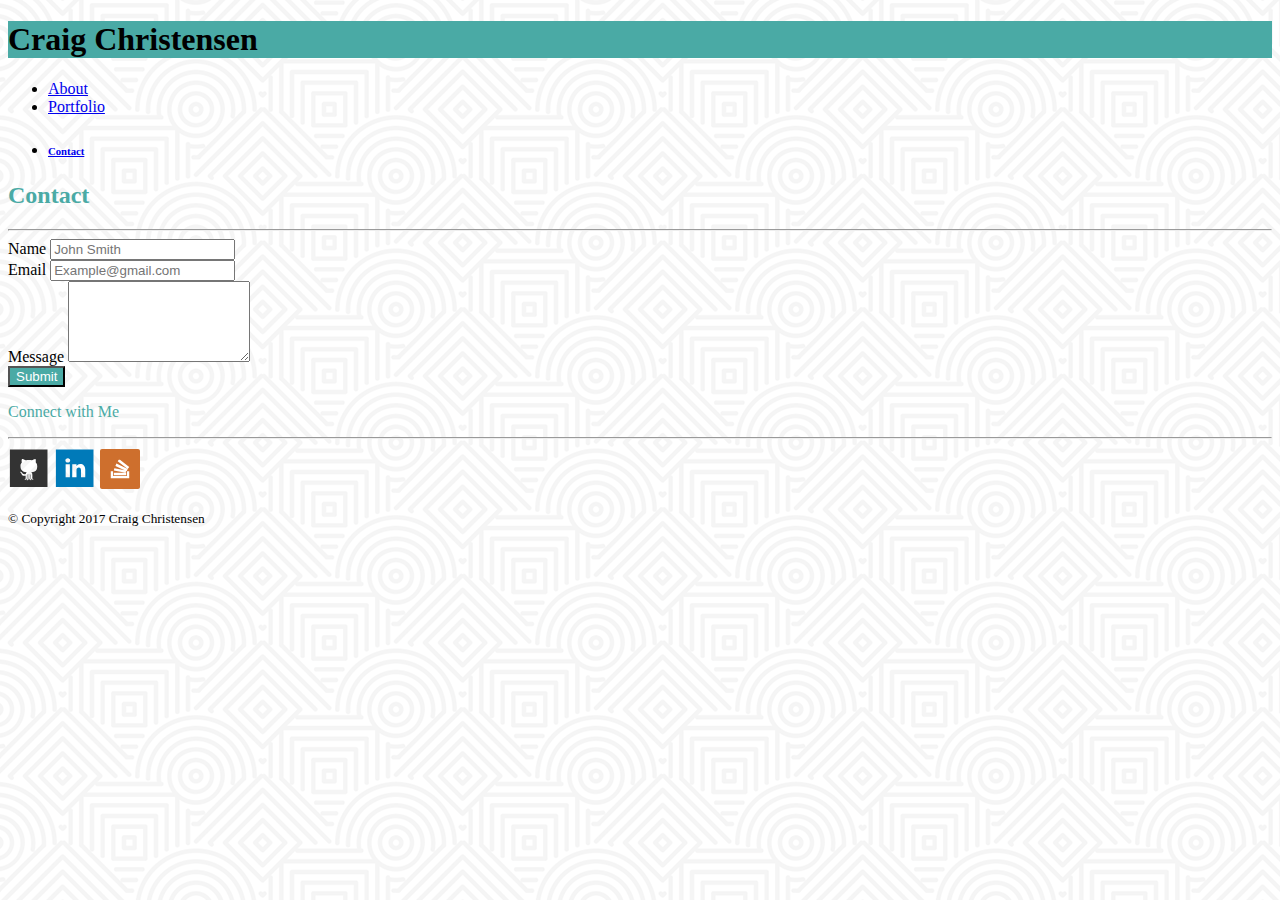
==== contact.html @ 4a9ded66 "Mostly finished.  Want to work on navbar collapse." ====
<!DOCTYPE html>
<html>
  <head>
    <meta charset="utf-8">
    <title>Bootsrap Portfolio - contact</title>
    <link rel="stylesheet" href="https://maxcdn.bootstrapcdn.com/bootstrap/4.0.0-beta.2/css/bootstrap.min.css"`` integrity="sha384-PsH8R72JQ3SOdhVi3uxftmaW6Vc51MKb0q5P2rRUpPvrszuE4W1povHYgTpBfshb" crossorigin="anonymous">
  </head>

  <body  style="background-image: url('assets/images/hypnotize.png')">
    <div class="container">
      <!--main navbar container, 100% wide all the time. -->
      <div class="container-fluid mb-5">
        <nav class="navbar fixed-top navbar-expand-lg navbar-light bg-light p-0 mb-4">
          <div class="container">
            <div class="text-white p-3 m-0" style="font-family: 'Georgia', Times, Times New Roman, serif; background-color: #4aaaa5">
              <h1 class="font-weight-bold">Craig Christensen</h1>
            </div>
            <ul class="nav navbar-collapse-lg collapse"><!-- links to other pages -->
              <li class="nav-item">
                <a class="nav-link text-muted active" href="index.html">About</a>
              </li>
              <li class="nav-item">
                <a class="nav-link text-muted" href="portfolio.html">Portfolio</a>
              </li>
              <li class="nav-item">
                <a class="nav-link text-muted" href="contact.html"><h6>Contact</h6></a>
              </li>
            </ul><!--end of links-->
          </div><!-- end inner navbar container -->
        </nav>
      </div><!-- End of outer navbar container -->

      <div  >
        <div class="container p-0 pt-5"><!-- content container -->
          <div class="row mb-5">
            <!-- email form -->
            <div class="col-sm-7 border border-light bg-white p-5 mt-5 ml-4 mb-5 mr-5">
              <div class="p-3 m-0" style="color: #4aaaa5; font-family: 'Georgia', Times, Times New Roman, serif;">
                <h2 class="ml-0 mb-0 p-0 font-weight-bold">Contact</h2>
              </div>
              <hr>

              <form>
                <div class="form-group">
                  <label class="text-muted">Name</label>
                  <input type="text" class="form-control text-muted" placeholder="John Smith" >
                </div>
                <div class="form-group">
                  <label class="text-muted">Email</label>
                  <input type="email" class="form-control text-muted" placeholder="Example@gmail.com">
                </div>
                <div class="form-group">
                  <label for="message" class="text-muted">Message</label>
                  <textarea id="message" class="form-control text-muted" name="message" placeholder="" rows="5"></textarea>
                </div>
                <button type="submit" class="btn" style="background-color: #4aaaa5; color: white">Submit</button>
              </form>
            </div>

            <!-- connect links box -->
            <div class="col-sm-2 border border-light bg-white p-3 mt-5" style="height: 100%; width: auto;">
              <div class="row justify-content-md-center">
                <div style="color: #4aaaa5; font-family: 'Georgia', Times, Times New Roman, serif;">
                  <p class="font-weight-bold">Connect with Me</p>
                  <hr>
                </div>
              </div>
              <div class="row justify-content-md-center">
                <a href="https://github.com/ruffcorn33" target="_blank"><img src="assets/images/GitHub.svg" alt="GitHub" width="42" height="42" border="0"></a>
                <a href="https://linkedin.com/in/craig-christensen-818693135" target="_blank"><img src="assets/images/Linkedin.svg" alt="LinkedIn" width="42" height="42" border="0"></a>
                <a href="https://stackoverflow.com/users/8452434/craig-christensen" target="_blank"><img src="assets/images/stackoverflow.svg" alt="Stack Overflow" width="40" height="40" border="0"></a>
              </div>
            </div><!-- end connect links box -->

          </div><!-- end row -->
        </div><!-- end content container -->
      </div>
    </div> <!-- end of main container -->
    <!-- footer -->
    <div class="container-fluid justify-content-center bg-secondary p-3 fixed-bottom mt-5">
      <p class="d-flex justify-content-center pt-2"><small>&copy; Copyright 2017 Craig Christensen</small></p>
    </div>

  </body>
</html>
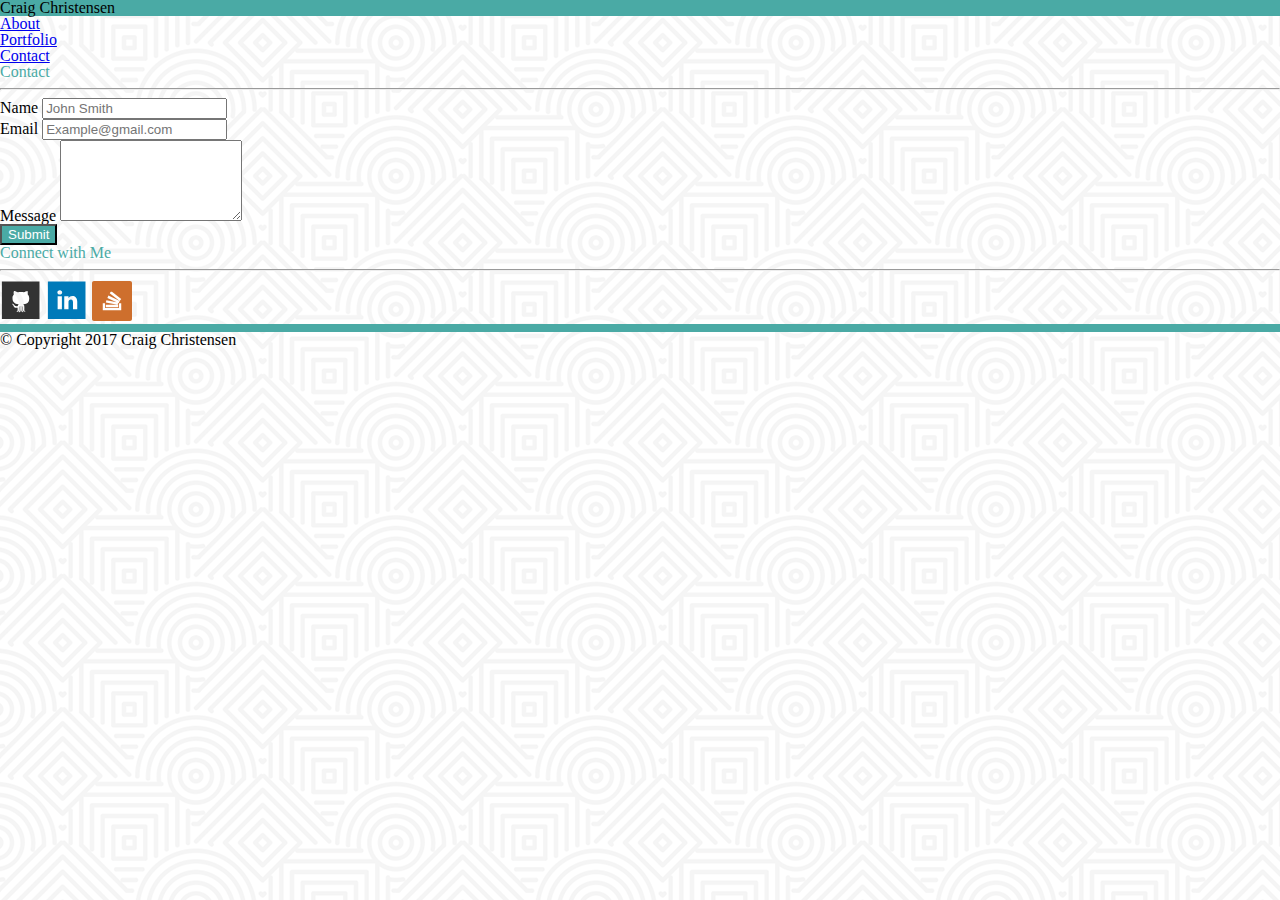
==== commit 1ca3210c: "Fixed footer with css." ====
--- a/contact.html
+++ b/contact.html
@@ -3,10 +3,12 @@
   <head>
     <meta charset="utf-8">
     <title>Bootsrap Portfolio - contact</title>
-    <link rel="stylesheet" href="https://maxcdn.bootstrapcdn.com/bootstrap/4.0.0-beta.2/css/bootstrap.min.css"`` integrity="sha384-PsH8R72JQ3SOdhVi3uxftmaW6Vc51MKb0q5P2rRUpPvrszuE4W1povHYgTpBfshb" crossorigin="anonymous">
+    <link rel="stylesheet" href="assets/css/reset.css">
+    <link rel="stylesheet" href="https://maxcdn.bootstrapcdn.com/bootstrap/4.0.0-beta.2/css/bootstrap.min.css" integrity="sha384-PsH8R72JQ3SOdhVi3uxftmaW6Vc51MKb0q5P2rRUpPvrszuE4W1povHYgTpBfshb" crossorigin="anonymous">
+    <link rel="stylesheet" href="assets/css/style.css">
   </head>
 
-  <body  style="background-image: url('assets/images/hypnotize.png')">
+  <body style="background-image:url('assets/images/hypnotize.png')">
     <div class="container">
       <!--main navbar container, 100% wide all the time. -->
       <div class="container-fluid mb-5">
@@ -15,15 +17,15 @@
             <div class="text-white p-3 m-0" style="font-family: 'Georgia', Times, Times New Roman, serif; background-color: #4aaaa5">
               <h1 class="font-weight-bold">Craig Christensen</h1>
             </div>
-            <ul class="nav navbar-collapse-lg collapse"><!-- links to other pages -->
+            <ul class="nav navbar-collapse-lg collapse"><!-- links to this website's other pages -->
               <li class="nav-item">
-                <a class="nav-link text-muted active" href="index.html">About</a>
+                <a class="nav-link text-muted" href="index.html">About</a>
               </li>
               <li class="nav-item">
                 <a class="nav-link text-muted" href="portfolio.html">Portfolio</a>
               </li>
               <li class="nav-item">
-                <a class="nav-link text-muted" href="contact.html"><h6>Contact</h6></a>
+                <a class="nav-link text-muted active" href="contact.html"><h6>Contact</h6></a>
               </li>
             </ul><!--end of links-->
           </div><!-- end inner navbar container -->
@@ -34,7 +36,7 @@
         <div class="container p-0 pt-5"><!-- content container -->
           <div class="row mb-5">
             <!-- email form -->
-            <div class="col-sm-7 border border-light bg-white p-5 mt-5 ml-4 mb-5 mr-5">
+            <div class="col-xs-12 col-sm-12 col-md-7 col-lg-7 border border-light bg-white p-5 mt-5 ml-4 mb-5 mr-5">
               <div class="p-3 m-0" style="color: #4aaaa5; font-family: 'Georgia', Times, Times New Roman, serif;">
                 <h2 class="ml-0 mb-0 p-0 font-weight-bold">Contact</h2>
               </div>
@@ -58,14 +60,14 @@
             </div>
 
             <!-- connect links box -->
-            <div class="col-sm-2 border border-light bg-white p-3 mt-5" style="height: 100%; width: auto;">
-              <div class="row justify-content-md-center">
+            <div class="col-xs-12 col-sm-12 col-md-2 col-lg-2 border border-light bg-white p-3 mt-5 mb-5" style="height: 100%;">
+              <div class="row justify-content-center">
                 <div style="color: #4aaaa5; font-family: 'Georgia', Times, Times New Roman, serif;">
                   <p class="font-weight-bold">Connect with Me</p>
                   <hr>
                 </div>
               </div>
-              <div class="row justify-content-md-center">
+              <div class="row justify-content-center">
                 <a href="https://github.com/ruffcorn33" target="_blank"><img src="assets/images/GitHub.svg" alt="GitHub" width="42" height="42" border="0"></a>
                 <a href="https://linkedin.com/in/craig-christensen-818693135" target="_blank"><img src="assets/images/Linkedin.svg" alt="LinkedIn" width="42" height="42" border="0"></a>
                 <a href="https://stackoverflow.com/users/8452434/craig-christensen" target="_blank"><img src="assets/images/stackoverflow.svg" alt="Stack Overflow" width="40" height="40" border="0"></a>
@@ -77,7 +79,7 @@
       </div>
     </div> <!-- end of main container -->
     <!-- footer -->
-    <div class="container-fluid justify-content-center bg-secondary p-3 fixed-bottom mt-5">
+    <div id="footer" class="container-fluid justify-content-center bg-secondary p-3 fixed-bottom mt-5">
       <p class="d-flex justify-content-center pt-2"><small>&copy; Copyright 2017 Craig Christensen</small></p>
     </div>
 
--- a/assets/css/style.css
+++ b/assets/css/style.css
@@ -0,0 +1,11 @@
+.card-img-overlay {
+  padding-left: 0;
+  padding-right: 0;
+  font-family: 'Georgia', Times, Times New Roman, serif;
+}
+
+#footer {
+  border-top: solid !important;
+  border-color: #4aaaa5 !important;
+  border-width: 8px !important;
+}
